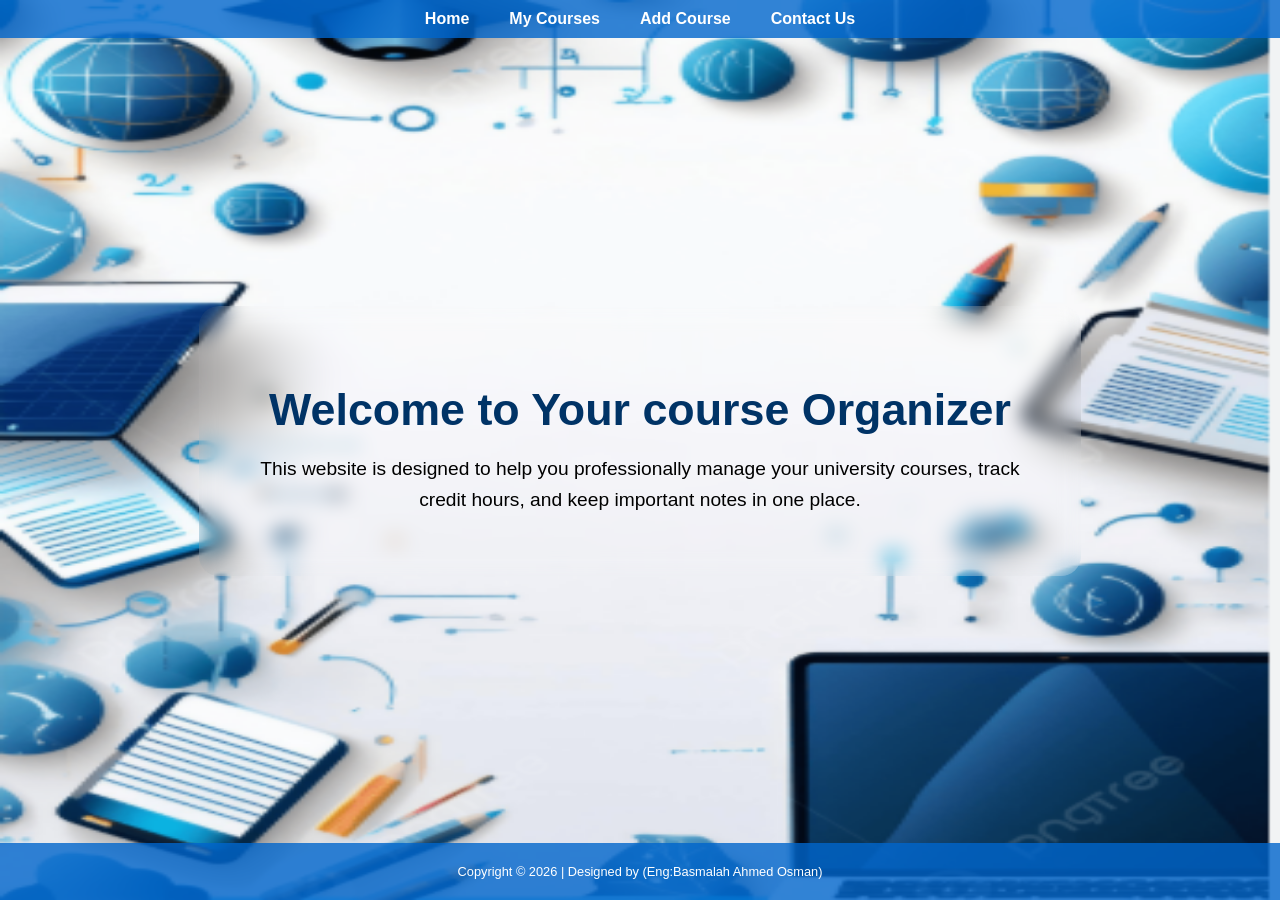
==== index.html @ 344c34e4 "final" ====
<!DOCTYPE html>
<html lang="en">
<head>
    <meta charset="UTF-8">
    <meta name="viewport" content="width=device-width, initial-scale=1.0">
    <title>Home </title>
    <link rel="stylesheet" href="style.css">
</head>
<body>

    <header>
        <nav>
            <ul>
                <li><a href="index.html" class="active">Home</a></li>
                <li><a href="courses.html">My Courses</a></li>
                <li><a href="add-course.html">Add Course</a></li>
                <li><a href="contactus.html">Contact Us</a></li>
            </ul>
        </nav>
    </header>

    <main>
        <section class="hero">
            <h1>Welcome to Your course Organizer</h1>
            <p>This website is designed to help you professionally manage your university courses, track credit hours, and keep important notes in one place.</p>
        </section>

    
    </main>

    <footer>
        <p>Copyright &copy; 2026 | Designed by (Eng:Basmalah Ahmed Osman)</p>
    </footer>

</body>
</html>
---- style.css ----
body {
    font-family: 'Segoe UI', sans-serif;
    margin: 0;
    padding: 0;
    background-image: url('background.png'); 
    background-size: 100% 100%; 
    background-attachment: fixed;
    background-repeat: no-repeat;
    min-height: 100vh;
    display: flex;
    flex-direction: column;
}
header {
    background-color: rgba(0, 102, 204, 0.8);
    padding: 10px 0;
    width: 100%;
}
nav ul {
    list-style: none;
    margin: 0;
    padding: 0;
    display: flex;
    justify-content: center;
}

nav ul li {
margin:0 20px;
}
nav ul li a {
    color:white;
    text-decoration: none;
    font-weight: bold;
    font-size: 1rem;
    display: inline-block;
    transition: 0.3s all ease;
}
nav ul li a:hover { 
    color: rgba(255, 255, 0, 0.575)

}
main {
    flex: 1;
    display: flex;
    justify-content: center;
    align-items: center;
}
.hero {
    background-color: rgba(255, 255, 255, 0); 
    padding: 40px;
    border-radius: 20px;
    width: 80%;
    max-width: 800px;
    text-align: center;
    backdrop-filter: blur(10px); 
    border: 1px solid rgba(255, 255, 255, 0.01);
}

.hero h1 {
    color: #003366;
    font-size: 2.8rem;
    margin-bottom: 15px;
    white-space:nowrap;
}
.hero p {
    color: black;
    font-size: 1.2rem;
    font-weight: 500;
    line-height:1.6;
}
footer {
    background-color: rgba(0, 102, 204, 0.8);
    color: white;
    padding: 8px 0; 
    text-align: center;
    width: 100%;
    font-size: 0.8rem;
}


body.white-page {
    background-image: none !important; 
    background-color: rgba(245, 245, 245, 0.74) !important; 
    color: black;
}

.courses-main {
    padding: 60px 20px;
    display: flex;
    justify-content: center;
}

.table-section {
    width: 90%;
    max-width: 1000px;
    text-align: center;
}

.table-section h2 {
    color: rgb(65, 131, 223);
    margin-bottom: 20px;
}


table {
    width: 100%;
    border-collapse: collapse;
    margin-top: 30px;
    background-color: white;
    box-shadow: 0 4px 12px rgba(0,0,0,0.1);
    border-radius: 8px;
    overflow: hidden;
}

table th {
    background-color: rgb(91, 183, 240);
    color: white;
    padding: 15px;
    font-size: 1.1rem;
}

table td {
    padding: 15px;
    border-bottom: 1px solid wheat;
    font-size: 1rem;
    color: black;
}


table tr:hover {
    background-color:rgba(189, 233, 239, 0.975);
    transition: 0.5s;
}

@media (max-width: 600px) {
    table {
        font-size: 0.8rem;
    }
}

.main-flex-wrapper {
    display: flex;             
    align-items: stretch;      
    background: white;
    border-radius: 15px;
    box-shadow: 0 10px 30px rgba(0,0,0,0.1);
    width: 90%;
    max-width: 1000px;         
    margin: 40px auto;       
    overflow: hidden;          
}


.form-container {
    flex: 1.2;           
    padding: 40px;
    text-align: left;
}

.form-container h2 {
    color: #0066cc;
    margin-bottom: 10px;
}


.input-group {
    margin-bottom: 20px;
}

.input-group label {
    display: block;            
    margin-bottom: 8px;
    font-weight: bold;
    color: #555;
}

.input-group input, 
.input-group textarea {
    width: 100%;          
    padding: 12px;
    border: 1px solid #ddd;
    border-radius: 8px;
    box-sizing: border-box;    
}


.input-group input:hover, 
.input-group textarea:hover {
    border-color: #0066cc ;
    background-color: #f9f9f9 ; 
}


.input-group input:focus, 
.input-group textarea:focus {
    outline: none; 
    border-color: #004d99; 
    box-shadow: 0 0 8px rgba(0, 102, 204, 0.2); 
    background-color: #fff;
}


.submit-btn {
    width: 100%;
    padding: 15px;
    background-color: #0066cc;
    color: white;
    border: none;
    border-radius: 8px;
    font-weight: bold;
    cursor: pointer;
    transition: 0.3s;
}

.submit-btn:hover {
    background-color: #004d99;
}


.image-container {
    flex: 0.8;                 
}

.image-container img {
    width: 100%;
    height: 100%;
    object-fit: cover;        
}
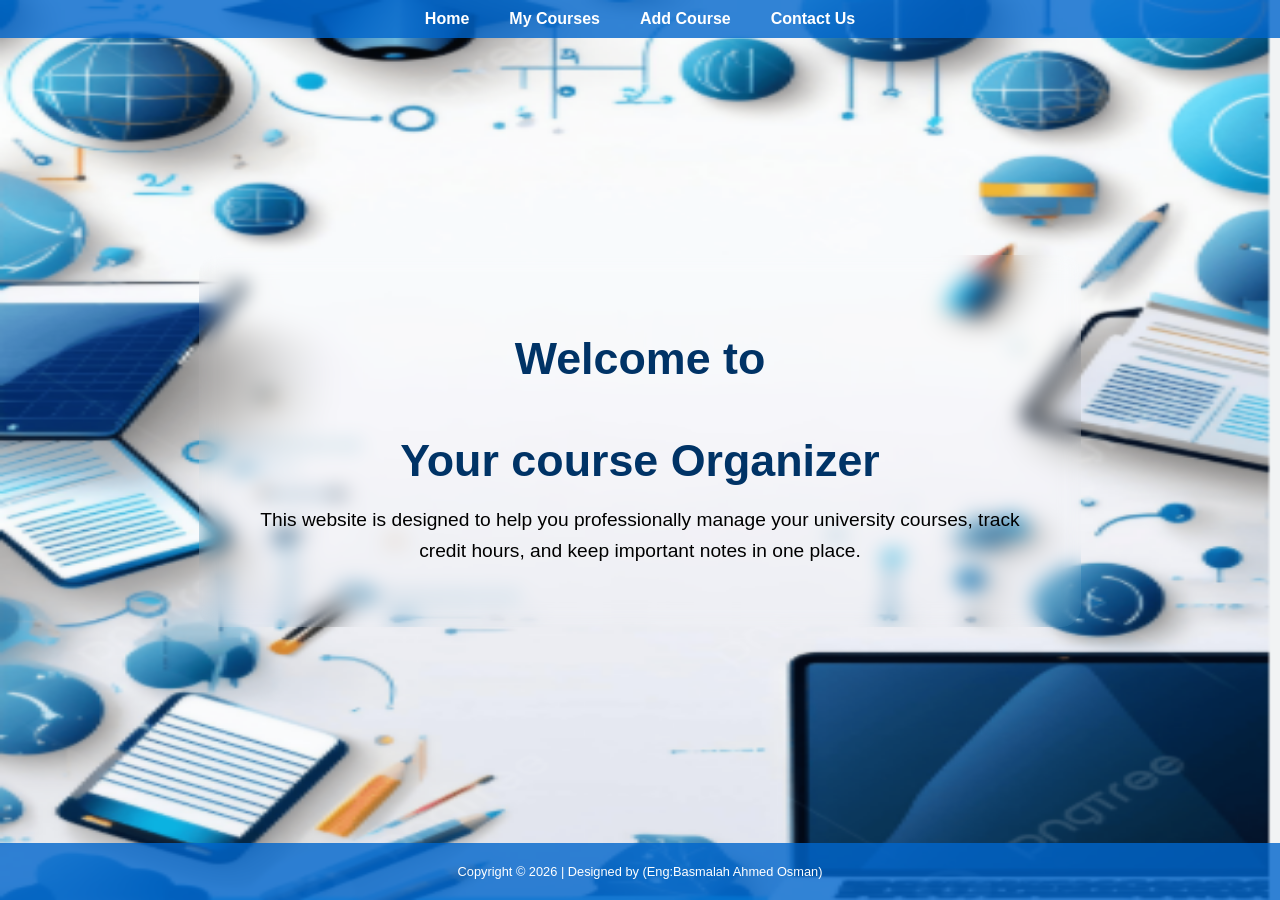
==== commit b4ad4726: "Update index.html" ====
--- a/index.html
+++ b/index.html
@@ -21,7 +21,7 @@
 
     <main>
         <section class="hero">
-            <h1>Welcome to Your course Organizer</h1>
+            <h1>Welcome to<br><br> Your course Organizer</h1>
             <p>This website is designed to help you professionally manage your university courses, track credit hours, and keep important notes in one place.</p>
         </section>
 
--- a/style.css
+++ b/style.css
@@ -224,4 +224,30 @@
     width: 100%;
     height: 100%;
     object-fit: cover;        
+}
+@media (max-width: 768px) {
+    body {
+        zoom: 0.8; 
+    }
+    
+    .navbar, nav ul {
+        display: flex ;
+        flex-direction: row; 
+        justify-content: center;
+        width: 100% ;
+    }
+    img {
+        width: 100% ;
+        height: auto ;
+        object-fit: contain ; 
+    }
+    table {
+        width: 100% ;
+        font-size: 0.7rem ; 
+    }
+    footer {
+        width: 100% ;
+        position: relative ;
+        bottom: 0 ;
+    }
 }
